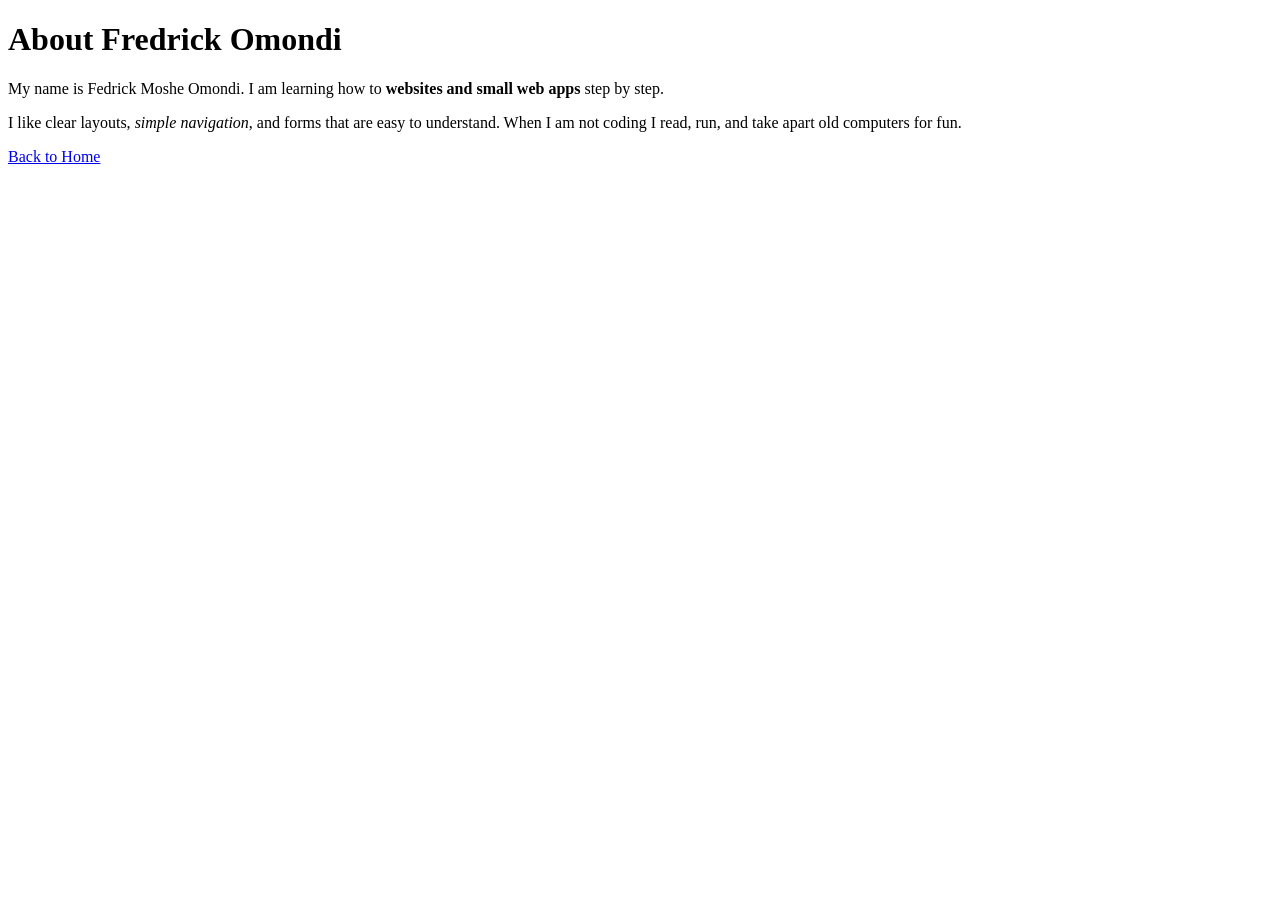
==== about.html @ 1c0c0c2a "updated two index and Bio html files" ====
<!doctype html>
<html lang="en">
  <head>
    <meta charset="UTF-8" />
    <meta name="viewport" content="width=device-width, initial-scale=1.0" />
    <title>About my Project</title>
  </head>
  <body>
    <h1>About Fredrick Omondi</h1>
    <p>
      My name is Fedrick Moshe Omondi. I am learning how to
      <strong>websites and small web apps</strong>
      <!-- Used <strong> because the message needs visual emphasis, not emotional tone -->step
      by step.
    </p>
    <p>
      I like clear layouts,
      <em>simple navigation</em
      >,<!-- <em> adds nuance or tone but doesn’t signal priority or urgency -->
      and forms that are easy to understand. When I am not coding I read, run,
      and take apart old computers for fun.
    </p>
    <nav>
      <a href="my-first-project/index.html">Back to Home</a>
    </nav>
  </body>
</html>
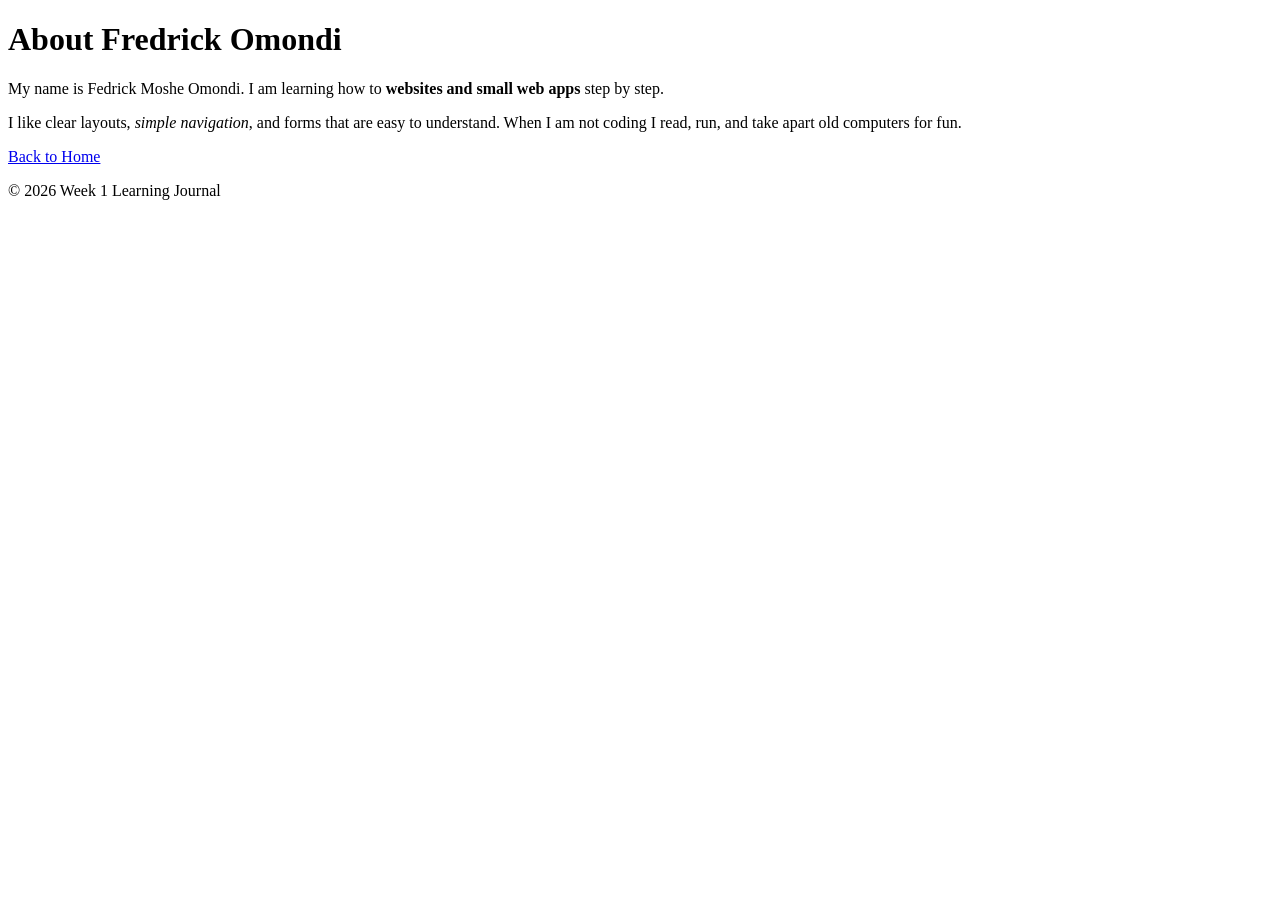
==== commit 66b17759: "docs: add post.html, semantic elements & day 4 pre-weekend checklist" ====
--- a/about.html
+++ b/about.html
@@ -6,22 +6,29 @@
     <title>About my Project</title>
   </head>
   <body>
-    <h1>About Fredrick Omondi</h1>
-    <p>
-      My name is Fedrick Moshe Omondi. I am learning how to
-      <strong>websites and small web apps</strong>
-      <!-- Used <strong> because the message needs visual emphasis, not emotional tone -->step
-      by step.
-    </p>
-    <p>
-      I like clear layouts,
-      <em>simple navigation</em
-      >,<!-- <em> adds nuance or tone but doesn’t signal priority or urgency -->
-      and forms that are easy to understand. When I am not coding I read, run,
-      and take apart old computers for fun.
-    </p>
-    <nav>
-      <a href="my-first-project/index.html">Back to Home</a>
-    </nav>
+    <header>
+      <h1>About Fredrick Omondi</h1>
+    </header>
+    <main>
+      <p>
+        My name is Fedrick Moshe Omondi. I am learning how to
+        <strong>websites and small web apps</strong>
+        <!-- Used <strong> because the message needs visual emphasis, not emotional tone -->step
+        by step.
+      </p>
+      <p>
+        I like clear layouts,
+        <em>simple navigation</em
+        >,<!-- <em> adds nuance or tone but doesn’t signal priority or urgency -->
+        and forms that are easy to understand. When I am not coding I read, run,
+        and take apart old computers for fun.
+      </p>
+      <nav>
+        <a href="/my-first-project/index.html">Back to Home</a>
+      </nav>
+    </main>
+    <footer>
+      <p>&copy; 2026 Week 1 Learning Journal</p>
+    </footer>
   </body>
 </html>
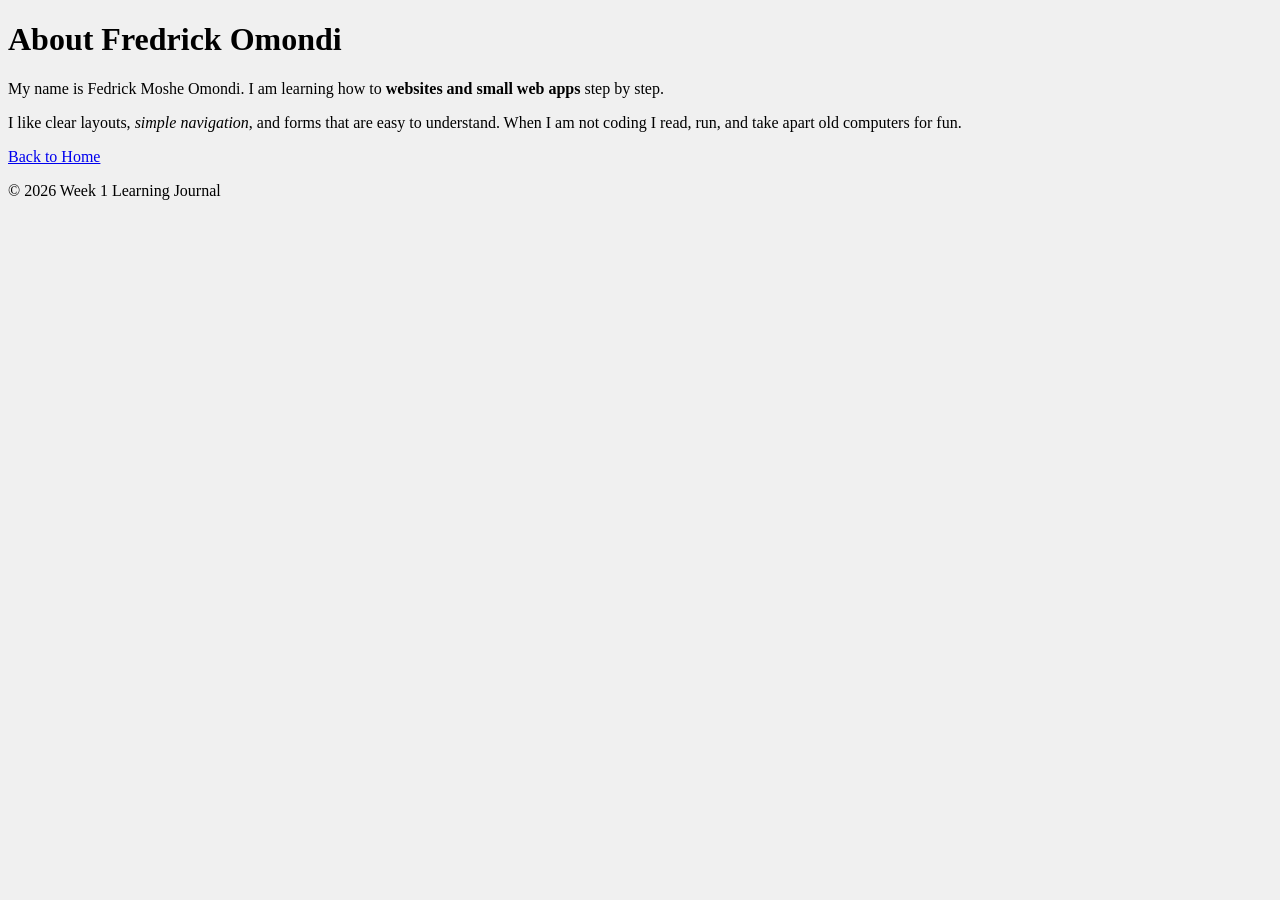
==== commit a8a26ad0: "docs: add css files" ====
--- a/about.html
+++ b/about.html
@@ -3,6 +3,7 @@
   <head>
     <meta charset="UTF-8" />
     <meta name="viewport" content="width=device-width, initial-scale=1.0" />
+    <link rel="stylesheet" href="styles/main.css">
     <title>About my Project</title>
   </head>
   <body>
--- a/styles/main.css
+++ b/styles/main.css
@@ -0,0 +1,13 @@
+:root {
+  --color-bg: #ffffff;
+  --color-text: #1a1a1a;
+  --color-accent: #2563eb;
+  --color-muted: #6b7280;
+  --font-body: 'Georgia', serif;
+  --font-heading: 'Helvetica', sans-serif;
+  --spacing-unit: 8px;
+}
+
+body {
+  background: #f0f0f0;
+}
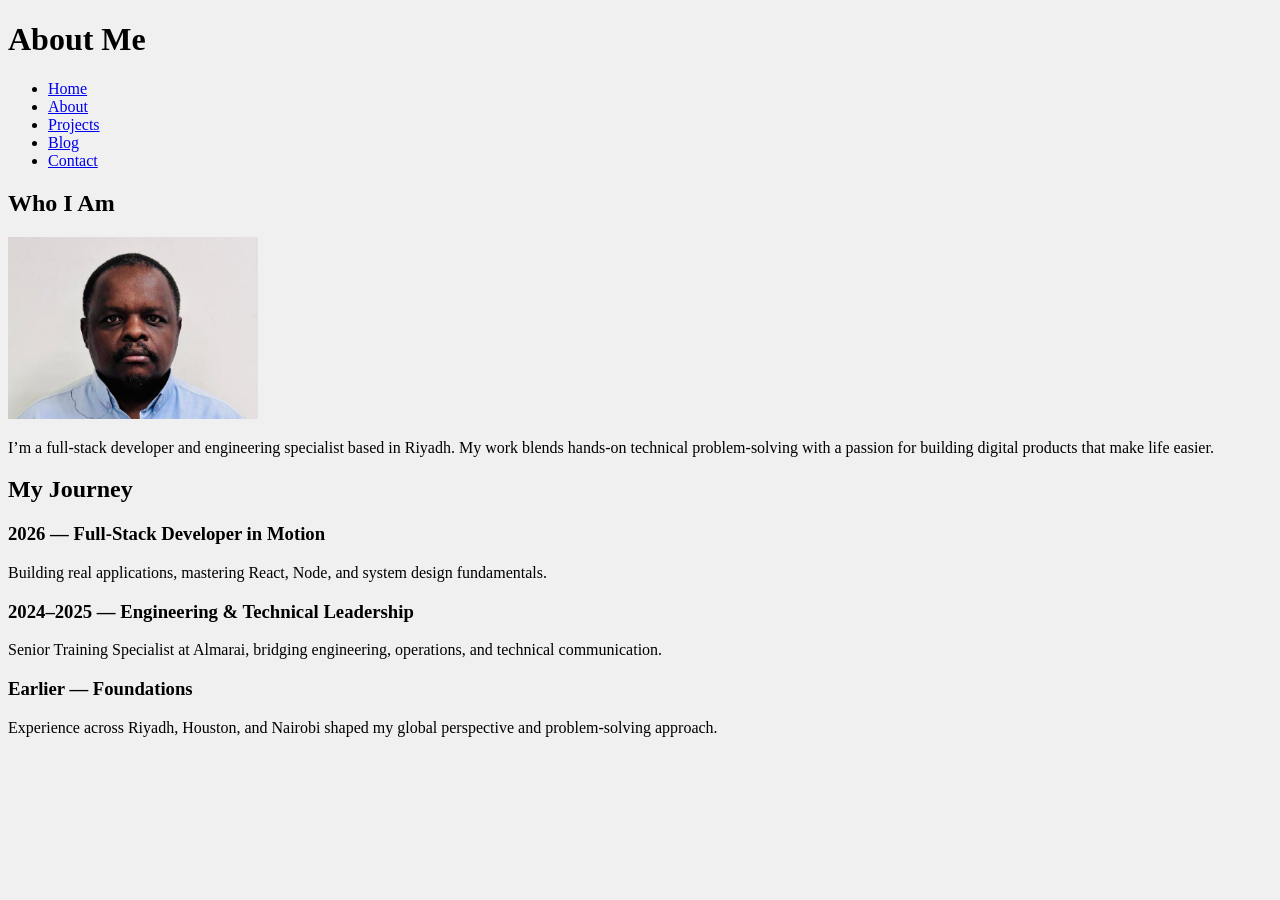
==== commit 98d26931: "added: Updated files" ====
--- a/about.html
+++ b/about.html
@@ -3,33 +3,62 @@
   <head>
     <meta charset="UTF-8" />
     <meta name="viewport" content="width=device-width, initial-scale=1.0" />
-    <link rel="stylesheet" href="styles/main.css">
+    <link rel="stylesheet" href="styles/main.css" />
     <title>About my Project</title>
   </head>
   <body>
     <header>
-      <h1>About Fredrick Omondi</h1>
+      <h1>About Me</h1>
+      <nav>
+        <ul>
+          <li><a href="index.html">Home</a></li>
+          <li><a href="about.html">About</a></li>
+          <li><a href="projetcs.html">Projects</a></li>
+          <li><a href="blog.html">Blog</a></li>
+          <li><a href="contact.html">Contact</a></li>
+        </ul>
+      </nav>
     </header>
+
     <main>
-      <p>
-        My name is Fedrick Moshe Omondi. I am learning how to
-        <strong>websites and small web apps</strong>
-        <!-- Used <strong> because the message needs visual emphasis, not emotional tone -->step
-        by step.
-      </p>
-      <p>
-        I like clear layouts,
-        <em>simple navigation</em
-        >,<!-- <em> adds nuance or tone but doesn’t signal priority or urgency -->
-        and forms that are easy to understand. When I am not coding I read, run,
-        and take apart old computers for fun.
-      </p>
-      <nav>
-        <a href="/my-first-project/index.html">Back to Home</a>
-      </nav>
+      <section>
+        <h2>Who I Am</h2>
+        <img src="assets/img01.png" alt="Profile photo of Fred" width="250" />
+
+        <p>
+          I’m a full‑stack developer and engineering specialist based in Riyadh.
+          My work blends hands‑on technical problem‑solving with a passion for
+          building digital products that make life easier.
+        </p>
+      </section>
+
+      <section>
+        <h2>My Journey</h2>
+
+        <article>
+          <h3>2026 — Full‑Stack Developer in Motion</h3>
+          <p>
+            Building real applications, mastering React, Node, and system design
+            fundamentals.
+          </p>
+        </article>
+
+        <article>
+          <h3>2024–2025 — Engineering & Technical Leadership</h3>
+          <p>
+            Senior Training Specialist at Almarai, bridging engineering,
+            operations, and technical communication.
+          </p>
+        </article>
+
+        <article>
+          <h3>Earlier — Foundations</h3>
+          <p>
+            Experience across Riyadh, Houston, and Nairobi shaped my global
+            perspective and problem‑solving approach.
+          </p>
+        </article>
+      </section>
     </main>
-    <footer>
-      <p>&copy; 2026 Week 1 Learning Journal</p>
-    </footer>
   </body>
 </html>
